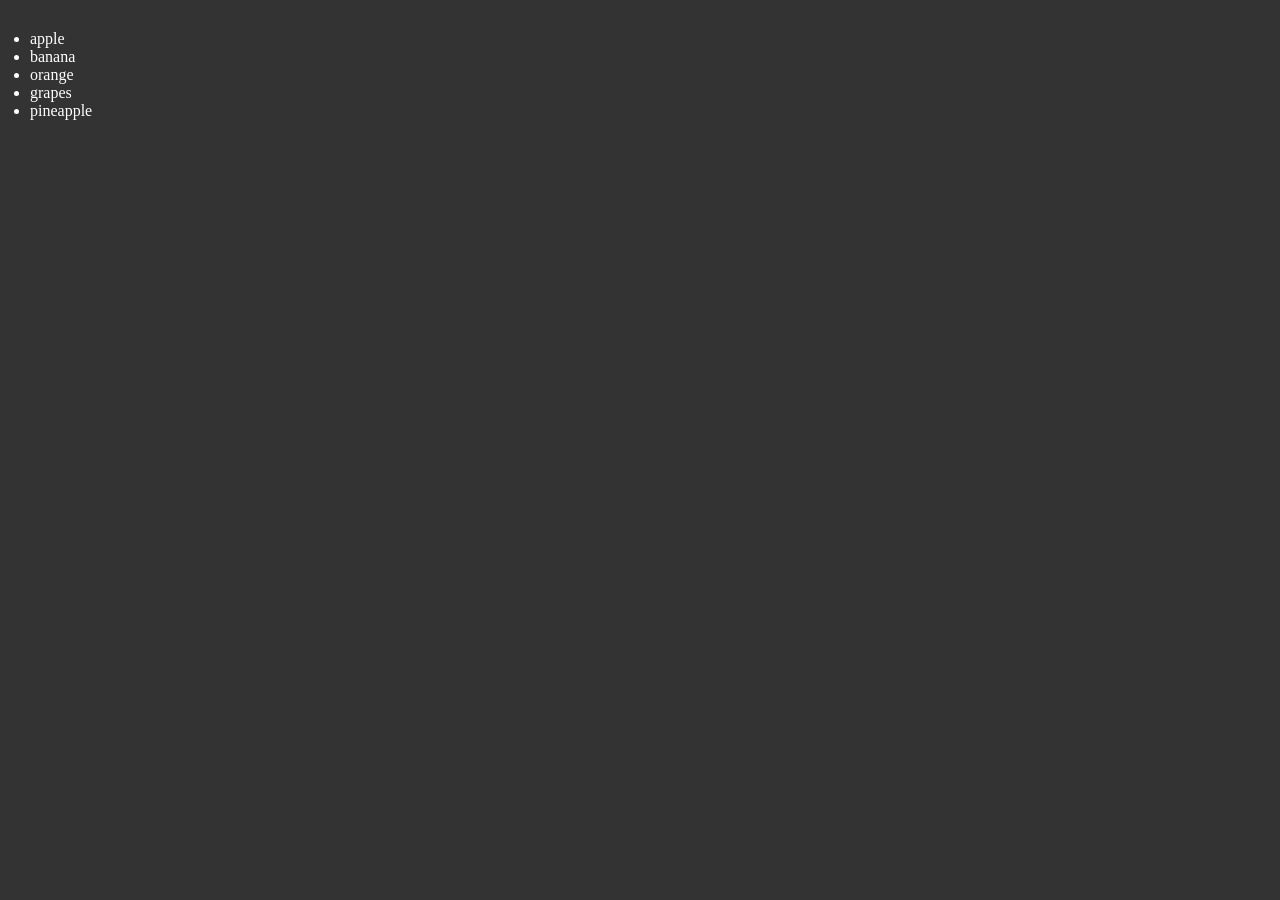
==== day-4/index.html @ 562a97e3 "roday's learning 11-03-26" ====
<!DOCTYPE html>
<html lang="en">
<head>
    <meta charset="UTF-8">
    <meta name="viewport" content="width=device-width, initial-scale=1.0">
    <title>Document</title>
    <style>
        *{
            margin: 0%;
            padding: 0%;
            box-sizing: border-box;
            background: #333;
        }
        body{
            overflow: hidden;
            position: relative;
            padding: 30px;
        }
        .box{
            position: absolute;
            transition: cubic-bezier(0.19, 1, 0.22, 1) 1s;
            height: 250px;
            width: 250px;
            background-color: red;
        }

        li{
            color: white;
            cursor: pointer;
        }
        .lt{
            text-decoration: line-through;
            color: red;
        }
    </style>
</head>
<body>
     
   <ul>
    <li>apple</li>
    <li>banana</li>
    <li>orange</li>
    <li>grapes</li>
    <li>pineapple</li>
   </ul>
</body>
<script src="script.js"></script>
</html>
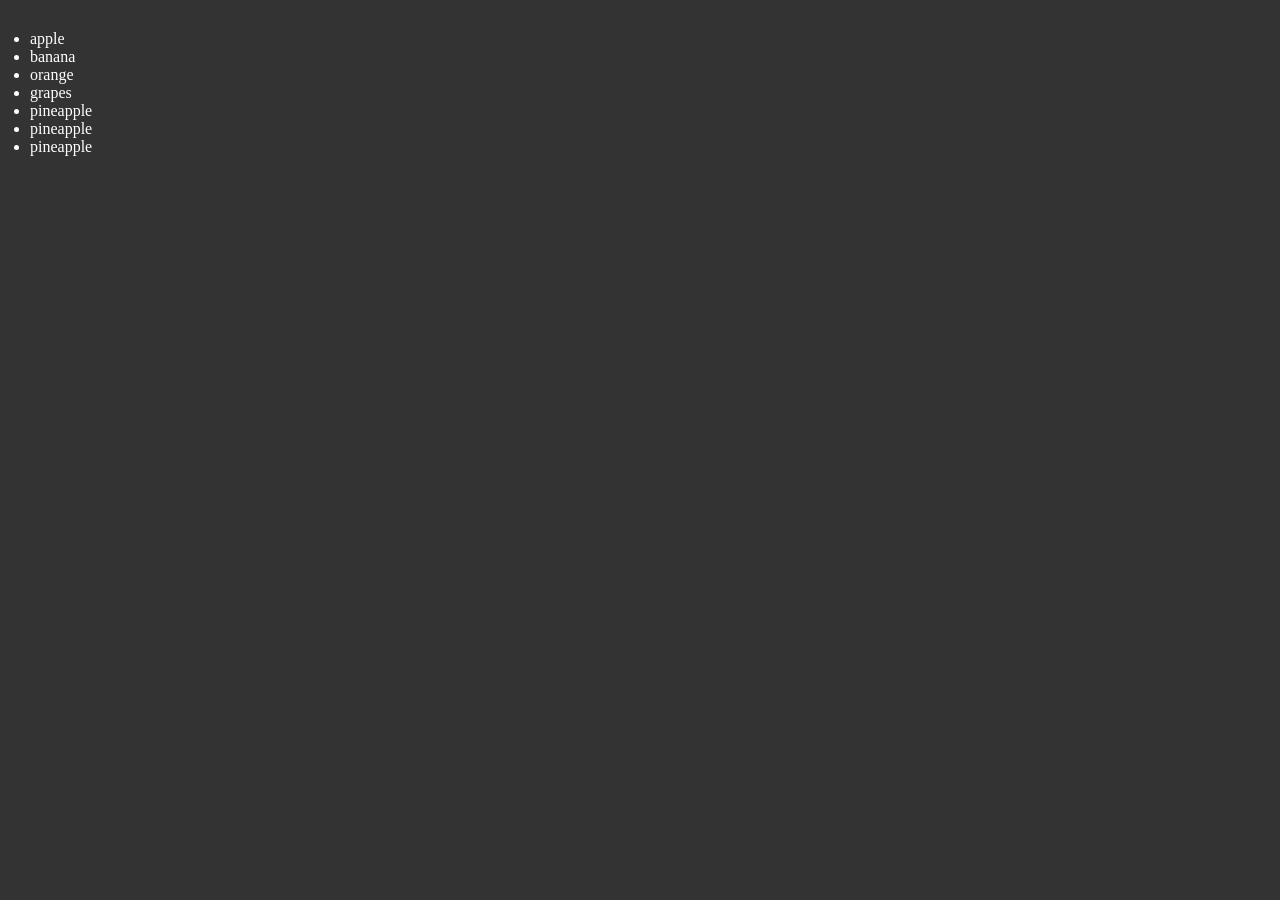
==== commit 9d72661a: "Update index.html" ====
--- a/day-4/index.html
+++ b/day-4/index.html
@@ -42,6 +42,8 @@
     <li>orange</li>
     <li>grapes</li>
     <li>pineapple</li>
+<li>pineapple</li>
+<li>pineapple</li>
    </ul>
 </body>
 <script src="script.js"></script>
